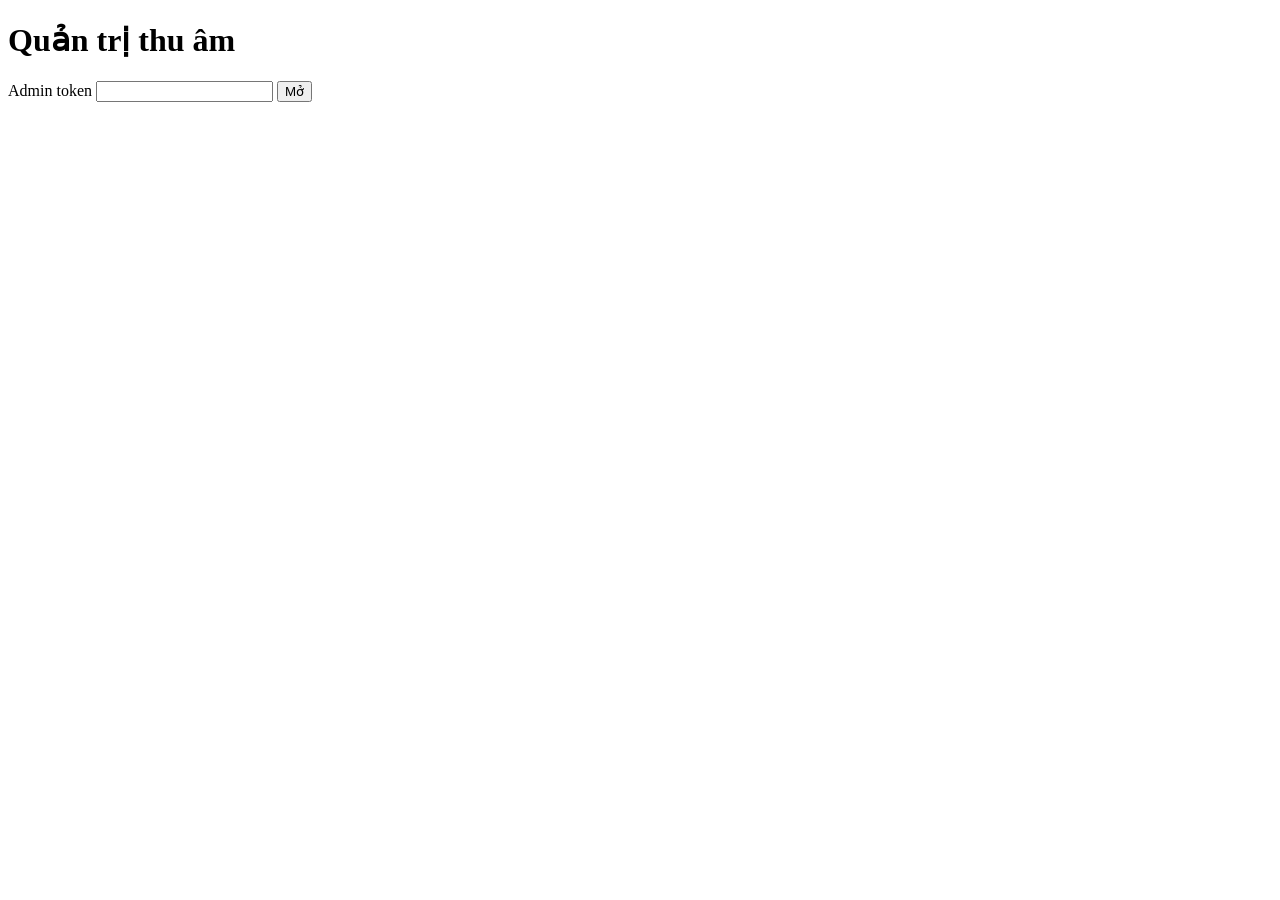
==== collector/app/static/admin.html @ fa66532d "feat(collector): self-service web app for recording the golden dataset Phase 1.4. An isolated app in" ====
<!doctype html>
<html lang="vi">
<head>
  <meta charset="utf-8">
  <meta name="viewport" content="width=device-width, initial-scale=1">
  <title>Turnwise — quản trị thu âm</title>
  <link rel="stylesheet" href="/static/style.css">
</head>
<body>
<main>
  <h1>Quản trị thu âm</h1>
  <p id="status" class="status"></p>

  <section>
    <label>Admin token <input id="token" type="password" autocomplete="off"></label>
    <button id="load">Mở</button>
  </section>

  <section id="panel" hidden>
    <h2>Người thu</h2>
    <button id="invite">Tạo link mời mới</button>
    <table>
      <thead><tr><th>Mã</th><th>Đồng ý</th><th>Số tình huống đã thu</th><th>Link</th></tr></thead>
      <tbody id="invites"></tbody>
    </table>
    <button id="export">Tải toàn bộ dữ liệu (.zip)</button>

    <h2>Giọng tổng đài</h2>
    <p>Đeo tai nghe có dây. Đọc đúng từng chữ; dấu <b>/</b> là chỗ ngắt hơi ngắn. Bấm Thu, đọc, bấm
      Dừng, nghe lại, rồi Lưu. Thu lại bao nhiêu lần cũng được.</p>
    <table>
      <thead><tr><th>Tình huống / bước</th><th>Lời tổng đài</th><th></th></tr></thead>
      <tbody id="lines"></tbody>
    </table>
  </section>
</main>
<script type="module" src="/static/admin.js"></script>
</body>
</html>
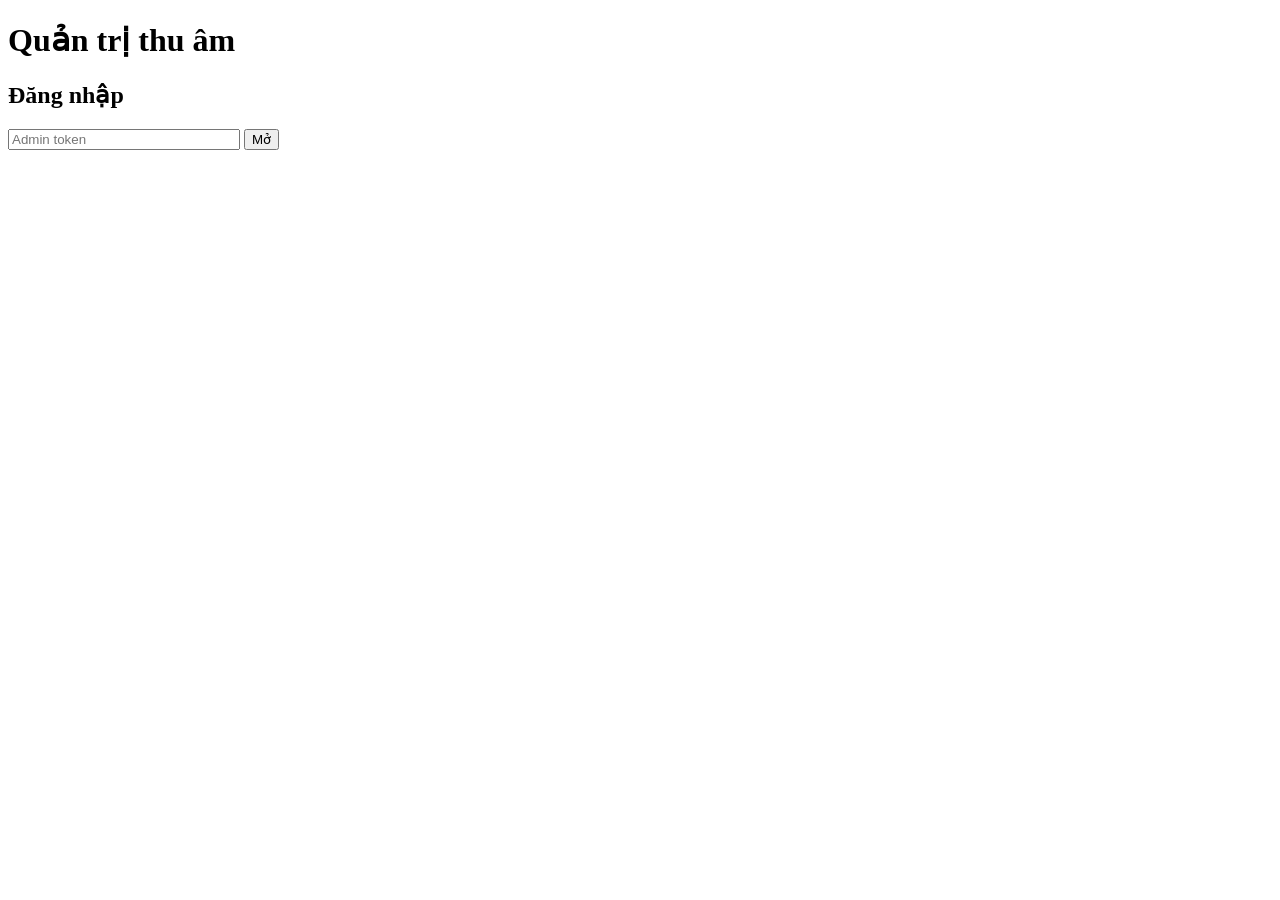
==== commit a258c526: "feat(collector): redesigned recording UI with live level and listen-back Participant page, one page " ====
--- a/collector/app/static/admin.html
+++ b/collector/app/static/admin.html
@@ -3,36 +3,69 @@
 <head>
   <meta charset="utf-8">
   <meta name="viewport" content="width=device-width, initial-scale=1">
-  <title>Turnwise — quản trị thu âm</title>
+  <title>Quản trị thu âm</title>
+  <link rel="icon" href="data:,">
   <link rel="stylesheet" href="/static/style.css">
 </head>
 <body>
-<main>
-  <h1>Quản trị thu âm</h1>
-  <p id="status" class="status"></p>
+<main class="wide">
+  <header class="top">
+    <h1>Quản trị thu âm</h1>
+    <span class="actions" style="margin: 0">
+      <button id="export" hidden>Tải toàn bộ dữ liệu</button>
+      <button id="logout" class="link" hidden>Thoát</button>
+    </span>
+  </header>
+  <div id="banner" class="banner" hidden></div>
 
-  <section>
-    <label>Admin token <input id="token" type="password" autocomplete="off"></label>
-    <button id="load">Mở</button>
+  <section id="login" class="card">
+    <h2>Đăng nhập</h2>
+    <form id="login-form" class="actions" style="margin-top: 0">
+      <input id="token" type="password" autocomplete="current-password" placeholder="Admin token" style="flex: 1; min-width: 14rem">
+      <button type="submit" class="primary">Mở</button>
+    </form>
   </section>
 
-  <section id="panel" hidden>
-    <h2>Người thu</h2>
-    <button id="invite">Tạo link mời mới</button>
-    <table>
-      <thead><tr><th>Mã</th><th>Đồng ý</th><th>Số tình huống đã thu</th><th>Link</th></tr></thead>
-      <tbody id="invites"></tbody>
-    </table>
-    <button id="export">Tải toàn bộ dữ liệu (.zip)</button>
+  <div id="panel" hidden>
+    <section class="card">
+      <div class="scenario" style="align-items: baseline">
+        <h2>1 · Giọng tổng đài</h2>
+        <span id="prompt-progress" class="small muted"></span>
+      </div>
+      <p class="small muted">Đeo tai nghe có dây, đọc đúng từng chữ; dấu <b>/</b> là chỗ ngắt hơi.
+        Bấm <b>Thu</b>, đọc, bấm <b>Dừng</b>, nghe lại rồi <b>Lưu</b>. Một tình huống chỉ hiện cho người thu
+        khi đã lưu đủ mọi câu của nó.</p>
+      <div id="groups"></div>
+    </section>
 
-    <h2>Giọng tổng đài</h2>
-    <p>Đeo tai nghe có dây. Đọc đúng từng chữ; dấu <b>/</b> là chỗ ngắt hơi ngắn. Bấm Thu, đọc, bấm
-      Dừng, nghe lại, rồi Lưu. Thu lại bao nhiêu lần cũng được.</p>
-    <table>
-      <thead><tr><th>Tình huống / bước</th><th>Lời tổng đài</th><th></th></tr></thead>
-      <tbody id="lines"></tbody>
-    </table>
-  </section>
+    <section class="card">
+      <div class="scenario" style="align-items: baseline">
+        <h2>2 · Người thu</h2>
+        <button id="invite" class="primary">Tạo link mời</button>
+      </div>
+      <div id="new-invite" class="panel" hidden></div>
+      <div class="table-wrap">
+        <table>
+          <thead><tr><th>Mã</th><th>Trạng thái</th><th>Đã gửi</th><th>Link</th><th></th></tr></thead>
+          <tbody id="invites"></tbody>
+        </table>
+      </div>
+    </section>
+
+    <section class="card">
+      <div class="scenario" style="align-items: baseline">
+        <h2>3 · Bản ghi</h2>
+        <span id="recording-count" class="small muted"></span>
+      </div>
+      <p class="small muted">Xoá một bản ghi thì tình huống đó hiện lại cho đúng người thu ấy.</p>
+      <div class="table-wrap">
+        <table>
+          <thead><tr><th>Thời điểm</th><th>Mã</th><th>Tình huống</th><th>Độ dài</th><th>Nghe</th><th></th></tr></thead>
+          <tbody id="recordings"></tbody>
+        </table>
+      </div>
+    </section>
+  </div>
 </main>
 <script type="module" src="/static/admin.js"></script>
 </body>
